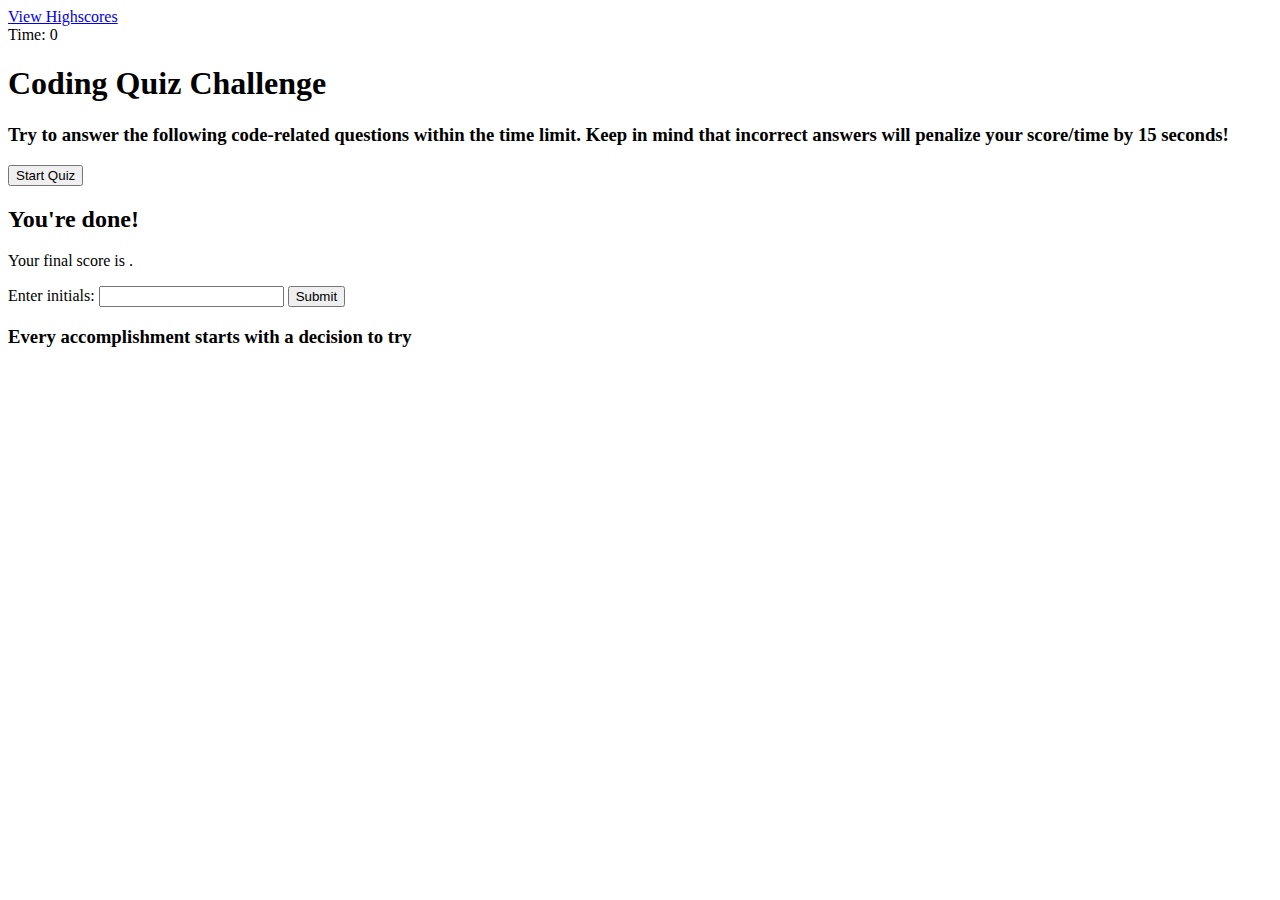
==== index.html @ e7bc3d16 "adding highscores files" ====
<!DOCTYPE html>
<html lang="en">

<head>
  <meta charset="UTF-8">
  <meta http-equiv="X-UA-Compatible" content="IE=edge">
  <meta name="viewport" content="width=device-width, initial-scale=1.0">
  <link rel="stylesheet" href="./assets/css/style.css">
  </link>
  <title>Coding Quiz</title>
</head>

<body>
  <div class="Navigation-Bar">
    <div class="scores"><a href="highscores.html">View Highscores</a></div>
    <div class="timer">Time: <span id="timer-text">0</span></div>
  </div>
  <div class="Container"></div>
  <div class="coding-quiz-intro">
    <h1>Coding Quiz Challenge</h1>
    <h3>Try to answer the following code-related questions within the time limit. Keep in mind that incorrect answers
      will
      penalize your score/time by 15 seconds! </h3>
    <p></p>

    <button id="start-button">Start Quiz</button>
  </div>

  <div id="questions" class="hide">
    <h2 id="question-title"></h2>
    <div id="choices" class="choices"></div>
  </div>

  <div id="end-of-game" class="hide">
    <h2>You're done!</h2>
    <p>Your final score is <span id="final-score"></span>.</p>
    <p>
      Enter initials: <input type="text" id="initials" max="3" />
      <button id="submit">Submit</button>
    </p>
  </div>

  <div id="feedback" class="feedback hide"></div>
  </div>
  <footer>
    <h3>Every accomplishment starts with a decision to try</h3>
  </footer>
  <script src="./assets/JavaScript/script.js"></script>
  <script src="./assets/JavaScript/questions.js"></script>
</body>

</html>
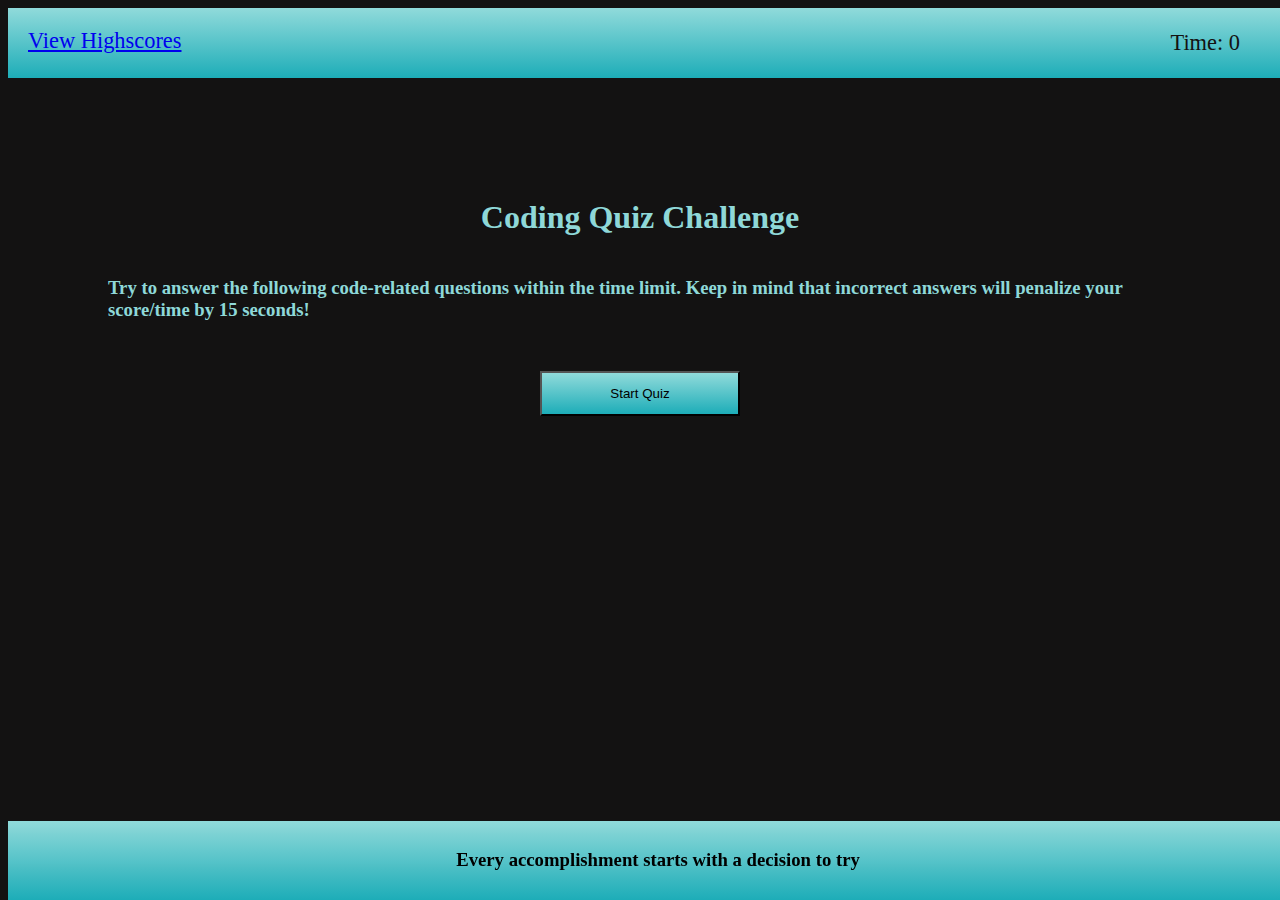
==== commit d78e8dc6: "trying file structure change for deployment" ====
--- a/index.html
+++ b/index.html
@@ -5,7 +5,8 @@
   <meta charset="UTF-8">
   <meta http-equiv="X-UA-Compatible" content="IE=edge">
   <meta name="viewport" content="width=device-width, initial-scale=1.0">
-  <link rel="stylesheet" href="./assets/css/style.css">
+  <link rel="stylesheet" href="./css/reset.css" />
+  <link rel="stylesheet" href="./style.css">
   </link>
   <title>Coding Quiz</title>
 </head>
@@ -16,12 +17,13 @@
     <div class="timer">Time: <span id="timer-text">0</span></div>
   </div>
   <div class="Container"></div>
-  <div class="coding-quiz-intro">
+  <div id="start-screen" class="coding-quiz-intro">
     <h1>Coding Quiz Challenge</h1>
     <h3>Try to answer the following code-related questions within the time limit. Keep in mind that incorrect answers
-      will
-      penalize your score/time by 15 seconds! </h3>
+      will penalize your score/time by 15 seconds!
+    </h3>
     <p></p>
+
 
     <button id="start-button">Start Quiz</button>
   </div>
@@ -40,7 +42,7 @@
     </p>
   </div>
 
-  <div id="feedback" class="feedback hide"></div>
+  <div id="feedback" class="feedback-hide"></div>
   </div>
   <footer>
     <h3>Every accomplishment starts with a decision to try</h3>
--- a/style.css
+++ b/style.css
@@ -0,0 +1,123 @@
+:root {
+  --color-1: rgba(161, 245, 245, 0.884);
+  --color-2: rgb(29, 173, 184);
+  --color-3: rgb(19, 18, 18);
+  --test: purple;
+}
+
+body {
+  background-color: var(--color-3);
+}
+
+/* Applies to "Time" section of nav bar */
+.timer {
+  position: absolute;
+  top: 30px;
+  right: 20px;
+  padding-right: 20px;
+}
+.highscores {
+  padding-left: 20px;
+}
+
+/* Applies to Nav bar items */
+.Navigation-Bar {
+  display: block;
+  background: linear-gradient(to bottom, var(--color-1), var(--color-2));
+  width: 100%;
+  height: 30px;
+  font-size: 1.4em;
+  color: var(--color-3);
+  padding: 20px;
+}
+
+.container {
+  margin: 100px auto 0 auto;
+  max-width: 600px;
+}
+
+/* Applies to "Coding Quiz Challenge" - "Start Quiz" Button */
+.coding-quiz-intro {
+  display: flex;
+  flex-direction: column;
+  align-items: center;
+  color: var(--color-1);
+  padding: 100px;
+}
+
+button {
+  width: 200px;
+  height: 45px;
+  color: black;
+  background: linear-gradient(to bottom, var(--color-1), var(--color-2));
+}
+button:hover {
+  background: linear-gradient(to bottom, var(--color-2), var(--color-1));
+}
+
+footer {
+  background: linear-gradient(to bottom, var(--color-1), var(--color-2));
+  position: fixed;
+  bottom: 0;
+  width: 100%;
+  display: flex;
+  justify-content: center;
+  padding: 10px;
+}
+
+/* Will hide sections and pages until user completes actions to make them visible */
+.hide {
+  display: none;
+}
+
+.feedback-hide {
+  display: none;
+}
+/* CSS that will apply effects to the HTML on 'Highscores */
+.choices button {
+  display: block;
+  background: linear-gradient(to bottom, var(--color-1), var(--color-2));
+}
+.choices button:hover {
+  background: linear-gradient(to bottom, var(--color-2), var(--color-1));
+}
+
+#question-title {
+  color: var(--color-1);
+  display: flex;
+  flex-direction: column;
+  align-items: center;
+  padding-top: 115px;
+}
+
+#choices {
+  display: flex;
+  flex-direction: column;
+  align-items: center;
+  padding: 50px;
+}
+
+/* Applies to "Correct!" or "Wrong!" feedback */
+#feedback {
+  font-size: 1.5em;
+  position: absolute;
+  top: 55%;
+  left: 50%;
+  transform: translate(-50%, -50%);
+  padding-top: 70px;
+}
+
+#end-of-game {
+  color: var(--color-1);
+  font-size: 1.5em;
+  padding-top: 70px;
+}
+
+.HighScoresHTMLPage {
+  background-color: var(--color-3);
+  color: var(--color-1);
+  display: flex;
+  flex-direction: column;
+  align-items: center;
+  padding: 100px;
+}
